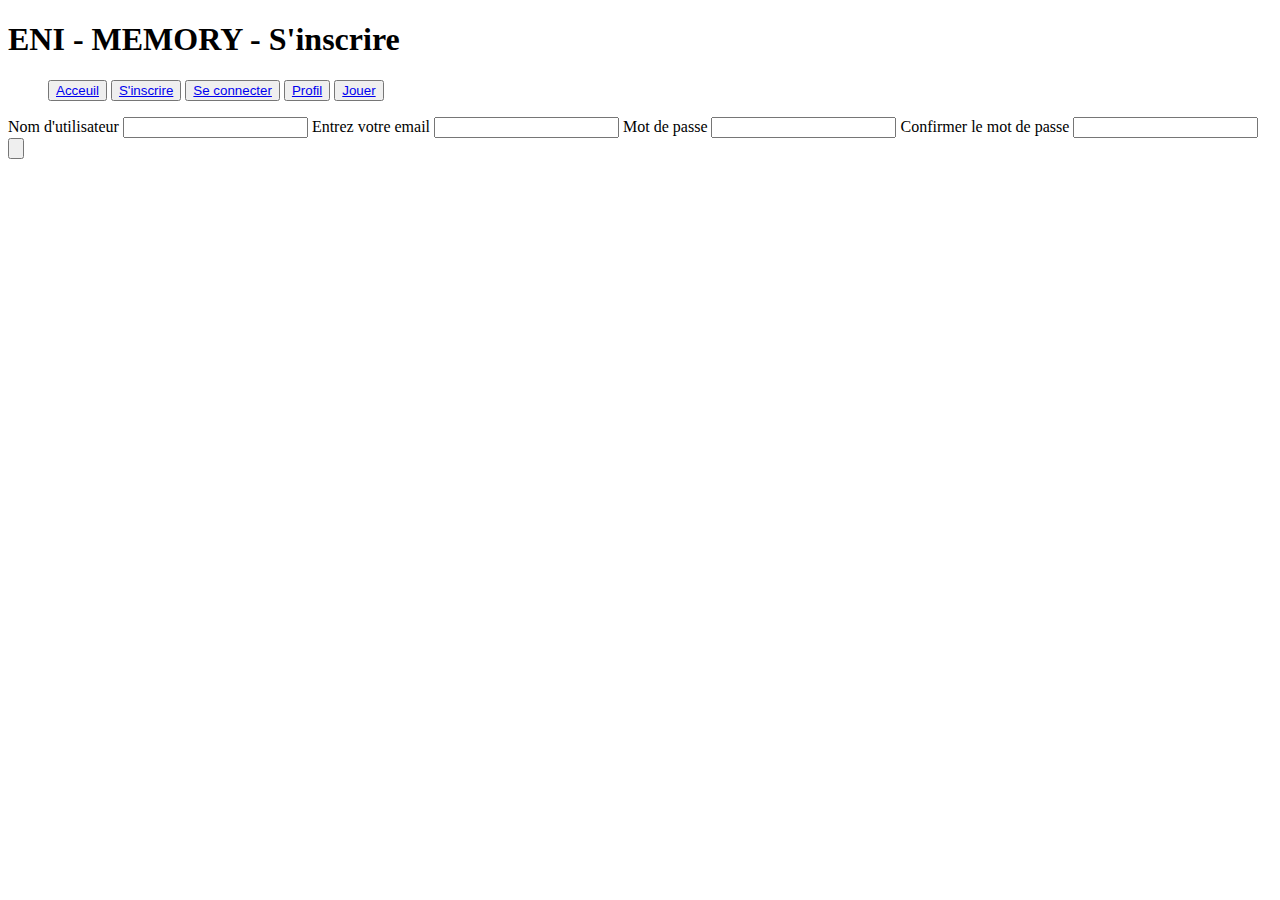
==== inscription.html @ 67ab7e82 "doc de base" ====
<!DOCTYPE html>
<html lang="fr">
<head>
    <meta charset="UTF-8">
    <meta name="viewport" content="width=device-width, initial-scale=1.0">
    <title>Jeu memory ENI</title>
    <link rel="stylesheet" href="style.css">
</head>
<body>
    <header>
      <h1>ENI - MEMORY - S'inscrire</h1>
    </header>
    <section>
      <nav>
        <ul>
          <button><a href="index.html">Acceuil</a></button>
          <button><a href="inscription.html">S'inscrire</a></button>
          <button><a href="connexion.html">Se connecter</a></button>
          <button><a href="profil.html">Profil</a></button>
          <button><a href="jeu.html">Jouer</a></button>
      </nav>
      <main>
        <form action="">
            <label for="nameuser">Nom d'utilisateur</label>
            <input type="text" id="nameuser" name="nameuser">
            <label for="emailuser">Entrez votre email</label>
            <input type="text" id="emailuser" name="emailuser">
            <label for="mdp">Mot de passe</label>
            <input type="text" id="mdp" name="mdp">
            <label for="confirmMdp">Confirmer le mot de passe</label>
            <input type="text" id="confirmMdp" name="confirmMdp">

<input type="submit" value="" id="" name="">
        </form>
      </main>
</body>
</html>
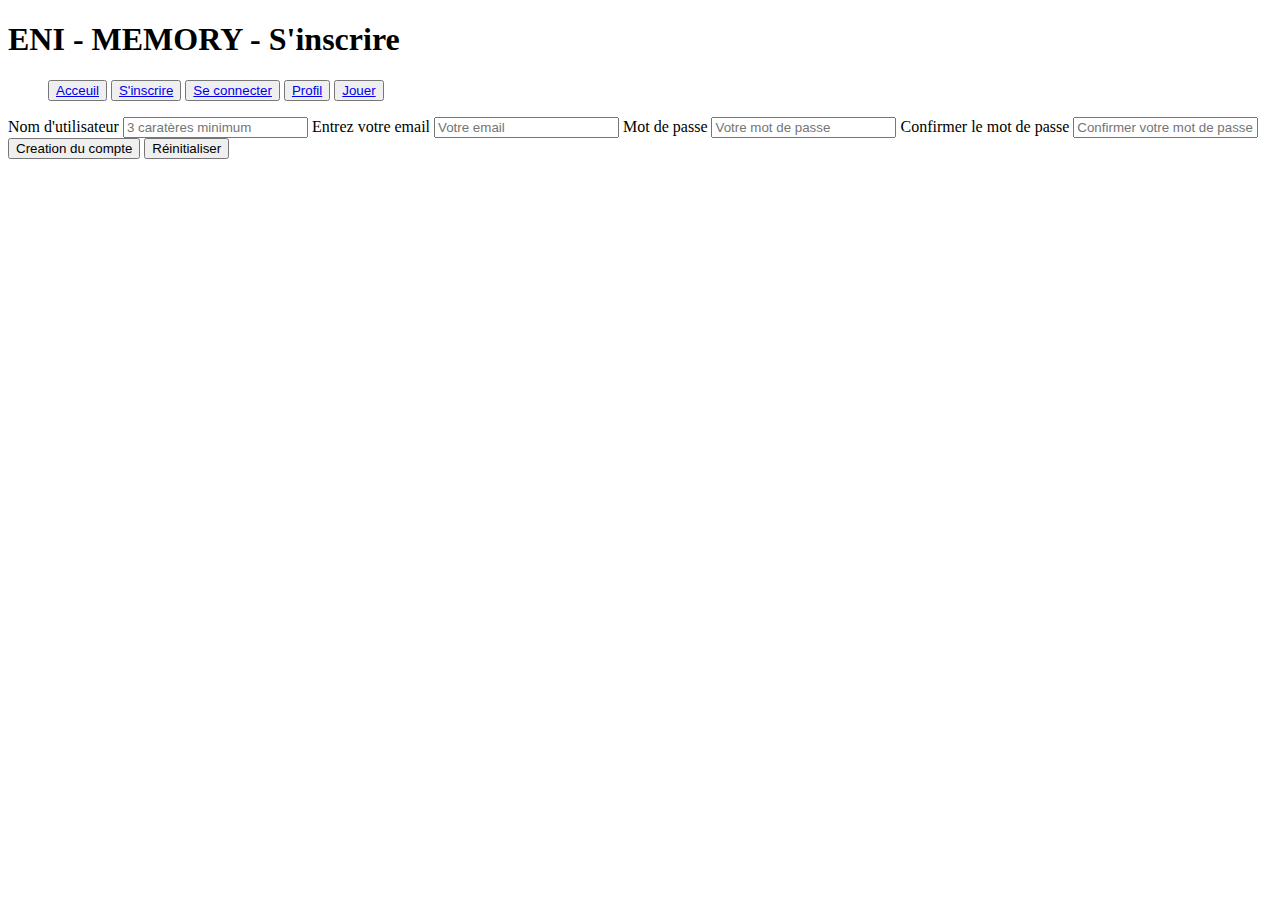
==== commit f1083177: "Add files via upload" ====
--- a/inscription.html
+++ b/inscription.html
@@ -1,37 +1,44 @@
 <!DOCTYPE html>
 <html lang="fr">
+
 <head>
     <meta charset="UTF-8">
     <meta name="viewport" content="width=device-width, initial-scale=1.0">
     <title>Jeu memory ENI</title>
     <link rel="stylesheet" href="style.css">
 </head>
+
 <body>
     <header>
-      <h1>ENI - MEMORY - S'inscrire</h1>
+        <h1>ENI - MEMORY - S'inscrire</h1>
     </header>
     <section>
-      <nav>
-        <ul>
-          <button><a href="index.html">Acceuil</a></button>
-          <button><a href="inscription.html">S'inscrire</a></button>
-          <button><a href="connexion.html">Se connecter</a></button>
-          <button><a href="profil.html">Profil</a></button>
-          <button><a href="jeu.html">Jouer</a></button>
-      </nav>
-      <main>
-        <form action="">
-            <label for="nameuser">Nom d'utilisateur</label>
-            <input type="text" id="nameuser" name="nameuser">
-            <label for="emailuser">Entrez votre email</label>
-            <input type="text" id="emailuser" name="emailuser">
-            <label for="mdp">Mot de passe</label>
-            <input type="text" id="mdp" name="mdp">
-            <label for="confirmMdp">Confirmer le mot de passe</label>
-            <input type="text" id="confirmMdp" name="confirmMdp">
+        <nav>
+            <ul>
+                <button><a href="index.html">Acceuil</a></button>
+                <button><a href="inscription.html">S'inscrire</a></button>
+                <button><a href="connexion.html">Se connecter</a></button>
+                <button><a href="profil.html">Profil</a></button>
+                <button><a href="jeu.html">Jouer</a></button>
+        </nav>
+        <main>
+            <form action="" method="get">
+                <label for="nameuser">Nom d'utilisateur</label>
+                <input type="text" id="nameuser" name="nameuser" placeholder="3 caratères minimum" required pattern="\w{3,}">
 
-<input type="submit" value="" id="" name="">
-        </form>
-      </main>
+                <label for="emailuser">Entrez votre email</label>
+                <input type="text" id="emailuser" name="emailuser" placeholder="Votre email" required pattern="[^@\s]+@[^@\s]+\.[^@\s]+">
+
+                <label for="mdp">Mot de passe</label>
+                <input type="password" id="mdp" name="mdp" placeholder="Votre mot de passe" required pattern="(?=.*\d)[A-Za-z!@#\$%\^\&*_=+-].{6,}">
+
+                <label for="confirmMdp">Confirmer le mot de passe</label>
+                <input type="password" id="confirmMdp" name="confirmMdp" placeholder="Confirmer votre mot de passe" required pattern="(?=.*\d)[A-Za-z!@#\$%\^\&*_=+-].{6,}">
+
+                <input type="submit" value="Creation du compte" id="submit" name="submit">
+                <input type="reset" value="Réinitialiser" id="reset" name="reset">
+            </form>
+        </main>
 </body>
+
 </html>